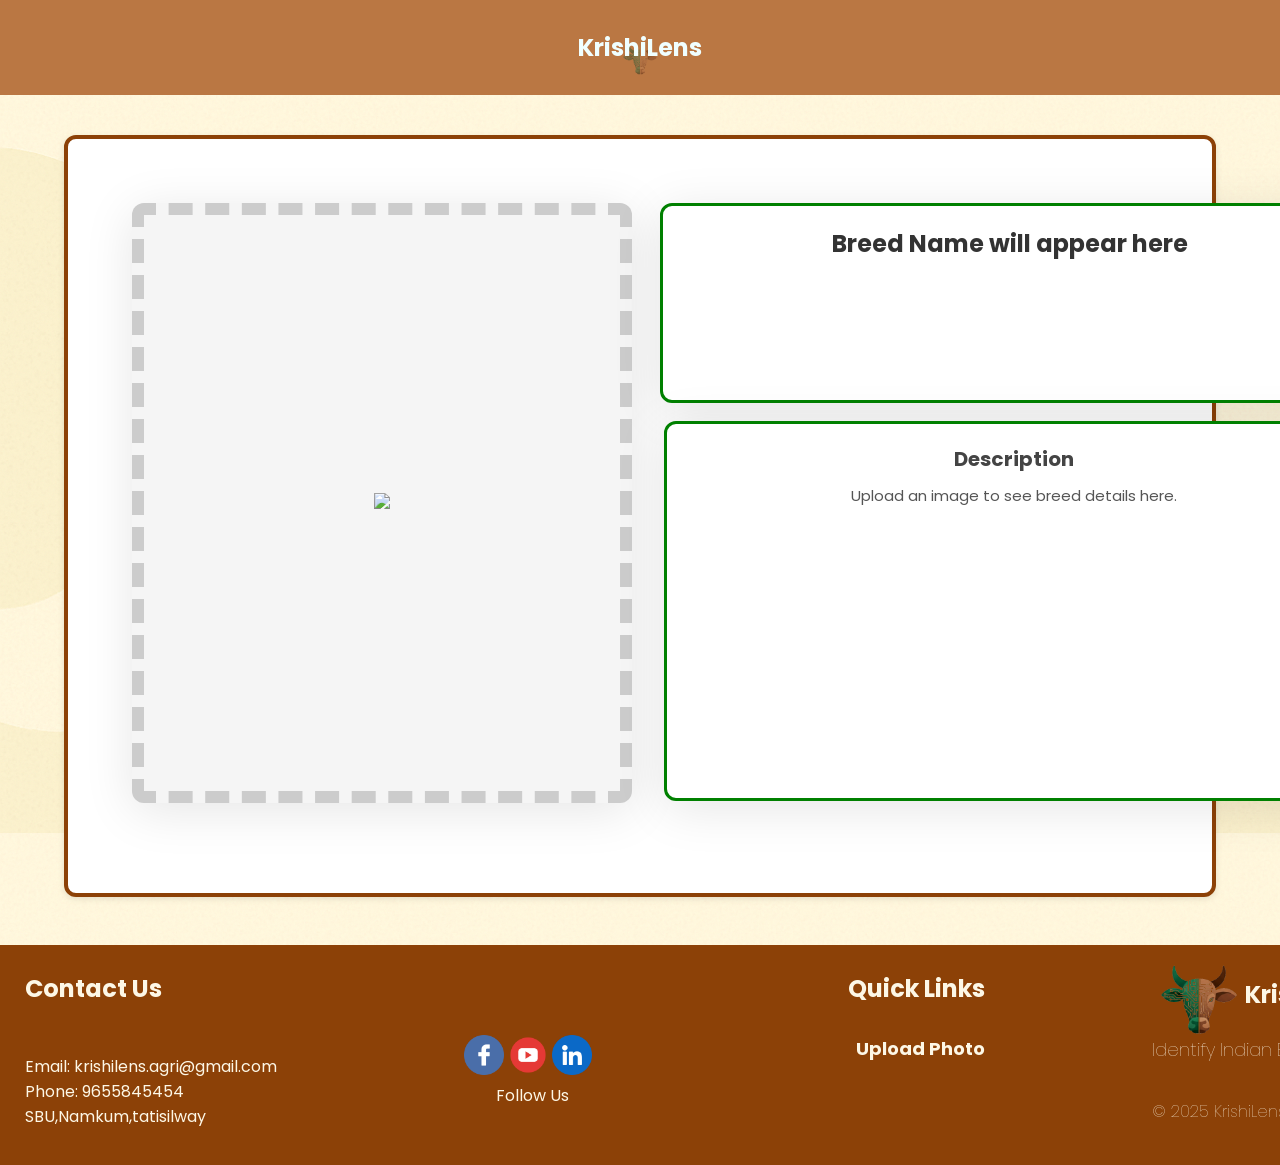
==== indexforupload.html @ 3b9b233d "Upload new files" ====
<!DOCTYPE html>
<html lang="en">
<head>
    <meta charset="UTF-8">
    <meta name="viewport" content="width=device-width, initial-scale=1.0">
    <title>Document</title>
    <link rel="stylesheet" href="styleforupload.css">
    <link href="https://fonts.googleapis.com/css2?family=Poppins:wght@400;600&family=Montserrat:wght@500&display=swap" rel="stylesheet">

</head>
<body>
    <div id="navbar">
    <div id="navContent">
        <img id="buffalo" src="output-onlinepngtools.png">
        <h2>KrishiLens</h2>

    </div>
</div>

<!-- Add photo -->

<div id="uploadSection">
    <div id="innerSection">
        <div id="addPhoto">
    <input type="file" id="fileInput" accept="image/*" style="display:none;">
    <a href="#"><img id="gallery" src="https://static.thenounproject.com/png/104062-200.png"></a>
    <button id="cutBtn" style="display:none;">✖</button>
    <div id="loadingIndicator" style="display:none;"> <!-- Loading indicator -->
        <div class="spinner"></div>
        <p>Analyzing image...</p>
    </div>
</div>
<button id="analyzeBtn" style="display:none;">Analyze Breed</button> <!-- Analyze button -->

        <!-- Breed Name -->
        <div id="similaritySection">
            <h2 id="breedName">Breed Name will appear here</h2>
            <!-- All detected breeds -->
            <div id="allBreedsSection" style="display:none;">
                <h3 style="margin-top: 15px; font-size: 16px; color: #666;">Other Detected Breeds:</h3>
                <div id="breedsList"></div>
            </div>
        </div>

        <!-- Breed Description -->
        <div id="descriptionSection">
            <h3>Description</h3>
            <p id="breedDescription">Upload an image to see breed details here.</p>
        </div>
    </div>
</div>

<!-- contact us -->
 
<div id="footer">
    <div id="box1" >
        <h2>Contact Us</h2>
    <p>Email: <a href="*">krishilens.agri@gmail.com</a></p>
    <p>Phone: 9655845454</p>
     <p>SBU,Namkum,tatisilway</p>
    </div>
    <div id="box2">
        <div id="imgFooter">
        <a href="#"><img src="facebook_3670144.png"></a>
        <a href="#"><img src="youtube_4138134.png"></a>
        <a href="#"><img src="linkedin_4494497.png"></a>
        </div>
        <p>Follow Us</p>
    </div>
    <div id="box3">
        <h2>Quick Links</h2>
        <a href="#uploadSection"><h3>Upload Photo</h3></a>
        
        
    </div>
    <div id="box4">
        <img src="output-onlinepngtools.png">
        <h2>KrishiLens</h2>
        <h3>Identify Indian Breeds With AI</h3>
        <p>© 2025 KrishiLens. All rights reserved.</p>
    </div>
</div>


    <script src="https://cdnjs.cloudflare.com/ajax/libs/gsap/3.13.0/gsap.min.js" integrity="sha512-NcZdtrT77bJr4STcmsGAESr06BYGE8woZdSdEgqnpyqac7sugNO+Tr4bGwGF3MsnEkGKhU2KL2xh6Ec+BqsaHA==" crossorigin="anonymous" referrerpolicy="no-referrer"></script>
    <script src="scriptforupload.js" ></script>
    <script src="breedData.js"></script>
</body>
</html>
---- styleforupload.css ----
* {
    margin: 0;
    padding: 0;
    box-sizing: border-box;
    
}
html,
body {
    height: 100%;
    width: 100%;
}

body {
    background-image: url(newbg.png);
}



#navbar {
    background-color: #ba7743;
}

#navContent {
    display: flex;
    justify-content: space-evenly;
    align-self: center;
    padding: 30px 20px;
    color: azure;
    font-family: 'poppins';


}


#buffalo {
    height: 80px;
    position: absolute;
    left: 600px;
    top: 8px;
}

#uploadSection {
    height: 850px;
    width: 100%;
    display: flex;
    
}

#innerSection {
    margin-top: 40px;
    margin-bottom: 0rem;
    padding: 50px 20px;
    margin-bottom: 3rem;
    background: white;
    border-radius: 12px;
    width: 90%;
    margin-left: auto;
    margin-right: auto;
    text-align: center;
    box-shadow: 0 2px 6px rgba(0,0,0,0.1);
    position: relative;
    border: 4px solid #8c4107;
}

#addPhoto {
    position: absolute;
    height: 600px;
    width: 500px;
    top: 4rem;
    left: 4rem;
    border-radius: 12px;
    overflow: hidden;
    box-shadow: 0 8px 50px rgba(0,0,0,0.1);
    display: flex;
    justify-content: center;
    align-items: center;
    background: #f5f5f5;
    cursor: pointer;
    border: 12px dashed #ccc;
    
}

#addPhoto:hover {
    border-color: #8c4107;   /* darker when hovered */
    background: #fafafa;
}




#gallery {
    max-width: 100%;
    max-height: 100%;
    object-fit: cover;
    transition: transform 0.3s ease;
}

#analyzeBtn {
    position: absolute;
    font-size: 30px;
    padding: 10px 10px;
    border-radius: 45px;
    top: 42.3rem;
    left: 12rem; /* adjust as needed */
    background-color: rgb(17, 177, 17);
    font-family: "poppins";
}



#analyzeBtn:hover {
    cursor: pointer;
    background: linear-gradient(135deg, #8c4107, #ba7743);
    transform: translateY(-2px);
    box-shadow: 0 6px 20px rgba(186, 119, 67, 0.4);
}

#analyzeBtn:active {
    transform: translateY(0);
}

#loadingIndicator {
    position: absolute;
    top: 50%;
    left: 50%;
    transform: translate(-50%, -50%);
    text-align: center;
    color: #ba7743;
    z-index: 10;
}

#loadingIndicator p {
    margin-top: 15px;
    font-family: 'Poppins', poppins;
    font-size: 14px;
    font-weight: 500;
}

.spinner {
    width: 40px;
    height: 40px;
    border: 4px solid #f3f3f3;
    border-top: 4px solid #ba7743;
    border-radius: 50%;
    animation: spin 1s linear infinite;
    margin: 0 auto;
}

@keyframes spin {
    0% { transform: rotate(0deg); }
    100% { transform: rotate(360deg); }
}

#similaritySection {
    position: absolute;
    height: 200px;
    width: 700px;
    top: 4rem;
    left: 37rem;
    box-shadow: 0 8px 50px rgba(0,0,0,0.1);
    border: 3px solid green;

}

#descriptionSection {
    position: relative;
    height: 380px;
    width: 700px;
    top: 14.5rem;
    left: 36rem;
    box-shadow: 0 8px 50px rgba(0,0,0,0.1);
    border: 3px solid green;


}

#similaritySection, #descriptionSection {
    background: #fff;
    border-radius: 12px;
    padding: 20px;
    text-align: center;
}

#similaritySection h2 {
    font-family: 'poppins', poppins;
    font-size: 24px;
    color: #333;
}

#descriptionSection h3 {
    font-family: 'poppins', poppins;
    font-size: 20px;
    margin-bottom: 10px;
    color: #444;
}

#breedDescription {
    font-family: 'poppins', poppins;
    font-size: 15px;
    color: #555;
}

/* Styles for all breeds section */
#allBreedsSection {
    margin-top: 20px;
    padding-top: 15px;
    border-top: 1px solid #e0e0e0;
}

#allBreedsSection h3 {
    font-family: 'Poppins', sans-serif;
    margin-bottom: 10px;
}

/* Breed item styles - clickable buttons */
.breed-item {
    position: relative;
    display: inline-block;
    margin: 5px;
    animation: fadeIn 0.3s ease;
    user-select: none;
    box-shadow: 0 2px 4px rgba(0,0,0,0.1);
}

.breed-item:hover {
    box-shadow: 0 4px 8px rgba(0,0,0,0.15);
}

.breed-item:active {
    transform: scale(0.98) !important;
}

@keyframes fadeIn {
    from {
        opacity: 0;
        transform: translateY(-5px);
    }
    to {
        opacity: 1;
        transform: translateY(0);
    }
}


#footer {
    height: 220px;
    width: 100%;
    background-color: #8c4107;
    display: flex;
    align-items: center;
    justify-content: space-evenly;
    font-family: 'poppins';
    color: #fdf7e6;
}

#box1 {
    height: 200px;
    width: 300px;
    
    position: absolute;
    left: 25px;
    

}

#box1 a {
    text-decoration: none;
    color: #fdf7e6;
}

#box1 h2{
    padding-top:1rem ;
    padding-bottom: 3rem;
    left: 10px;
}

#box2 {
    height: 200px;
    width: 300px;
   
    position: absolute;
    left: 25rem;
    

}

#imgFooter {
    position: absolute;
    left: 4rem;
}

#box2 img {
    height: 40px;
    margin-top: 5rem; 
}

#box2 p {
    top: 8rem;
    left: 6rem;
    position: absolute;
}


#box3 {
    height: 200px;
    width: 300px;
    
    position: absolute;
    left: 48rem;
    
}

#box3 h2 {
    top: 1rem;
    left: 5rem;
    position: absolute;
    padding-bottom: 3rem;
}



#box3 a{
    text-decoration: none;
    color: #fdf7e6;
    
    
}

#box3 h3 {
    position: absolute;
    font-size: 18px;
    top: 5rem;
    left: 5.5rem;


}

#box3 p {
    position: absolute;
    font-size: 18px;
    top: 8rem;
    left: 7rem;
}

#box4 {
    height: 200px;
    width: 350px;
    
    position: absolute;
    left: 72rem;
    
}

#box4 img {
    position: absolute;
    height: 5.8rem;
}

#box4 h2 {
    position: absolute;
    left: 5.8rem;
    top: 1.4rem;
}

#box4 h3 {
    position: absolute;
    top: 5rem;
    font-weight: 100;
}

#box4 p {
    position: absolute;
    top: 9rem;
    font-weight: 100;
}
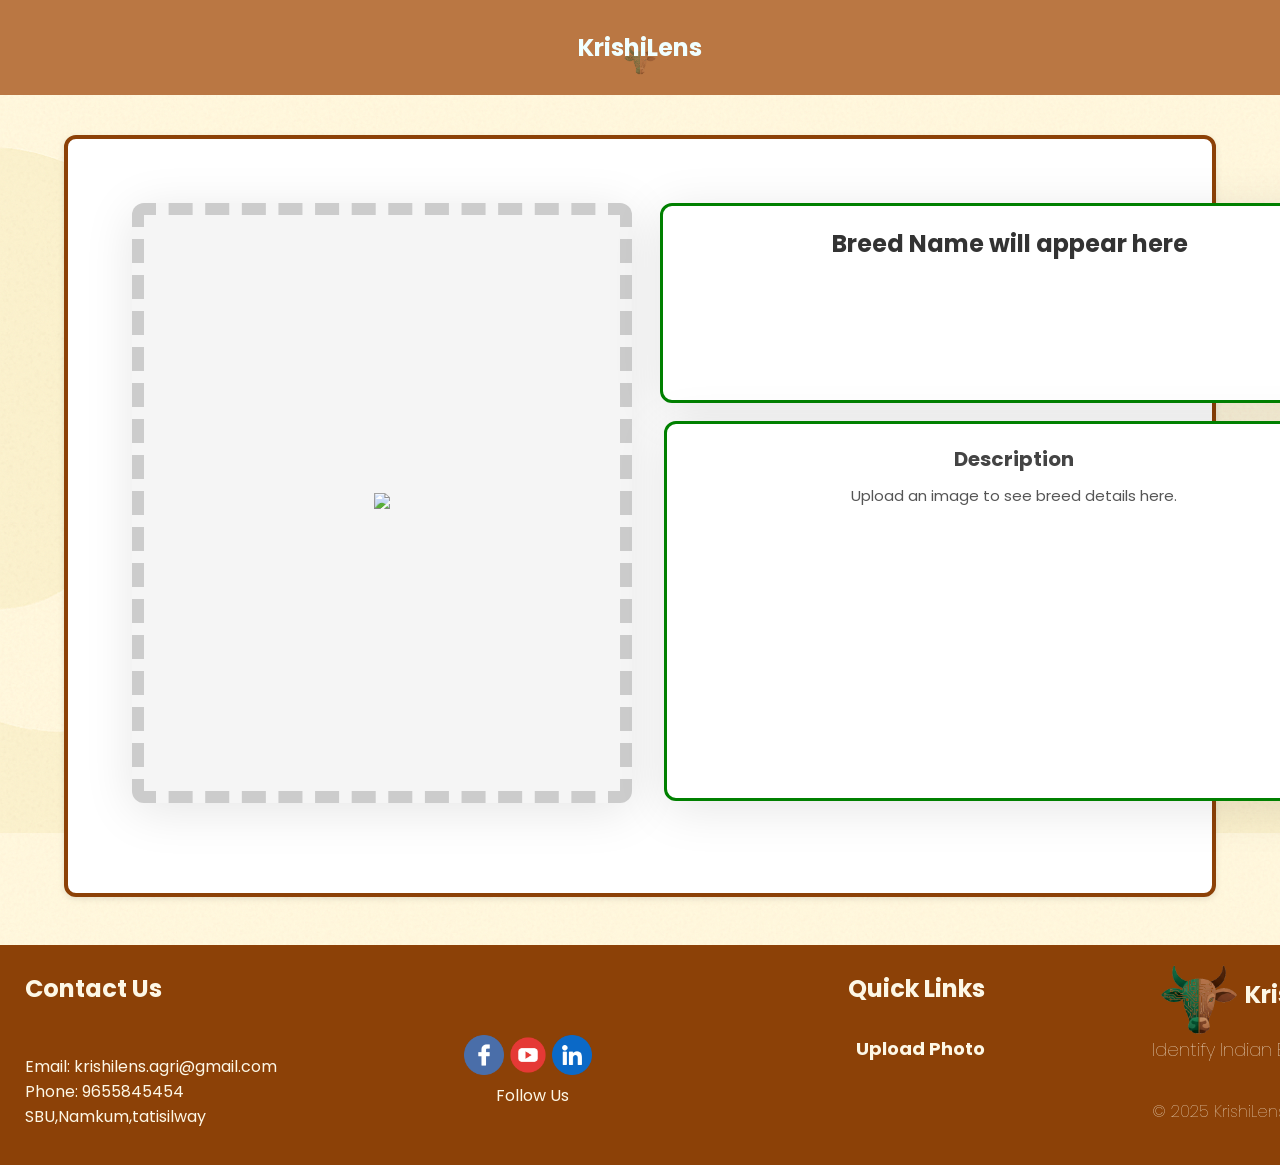
==== commit 9b386d4c: "Update indexforupload.html" ====
--- a/indexforupload.html
+++ b/indexforupload.html
@@ -3,7 +3,7 @@
 <head>
     <meta charset="UTF-8">
     <meta name="viewport" content="width=device-width, initial-scale=1.0">
-    <title>Document</title>
+    <title>Upload Image-KrishiLens</title>
     <link rel="stylesheet" href="styleforupload.css">
     <link href="https://fonts.googleapis.com/css2?family=Poppins:wght@400;600&family=Montserrat:wght@500&display=swap" rel="stylesheet">
 
@@ -86,4 +86,5 @@
     <script src="scriptforupload.js" ></script>
     <script src="breedData.js"></script>
 </body>
-</html>+
+</html>
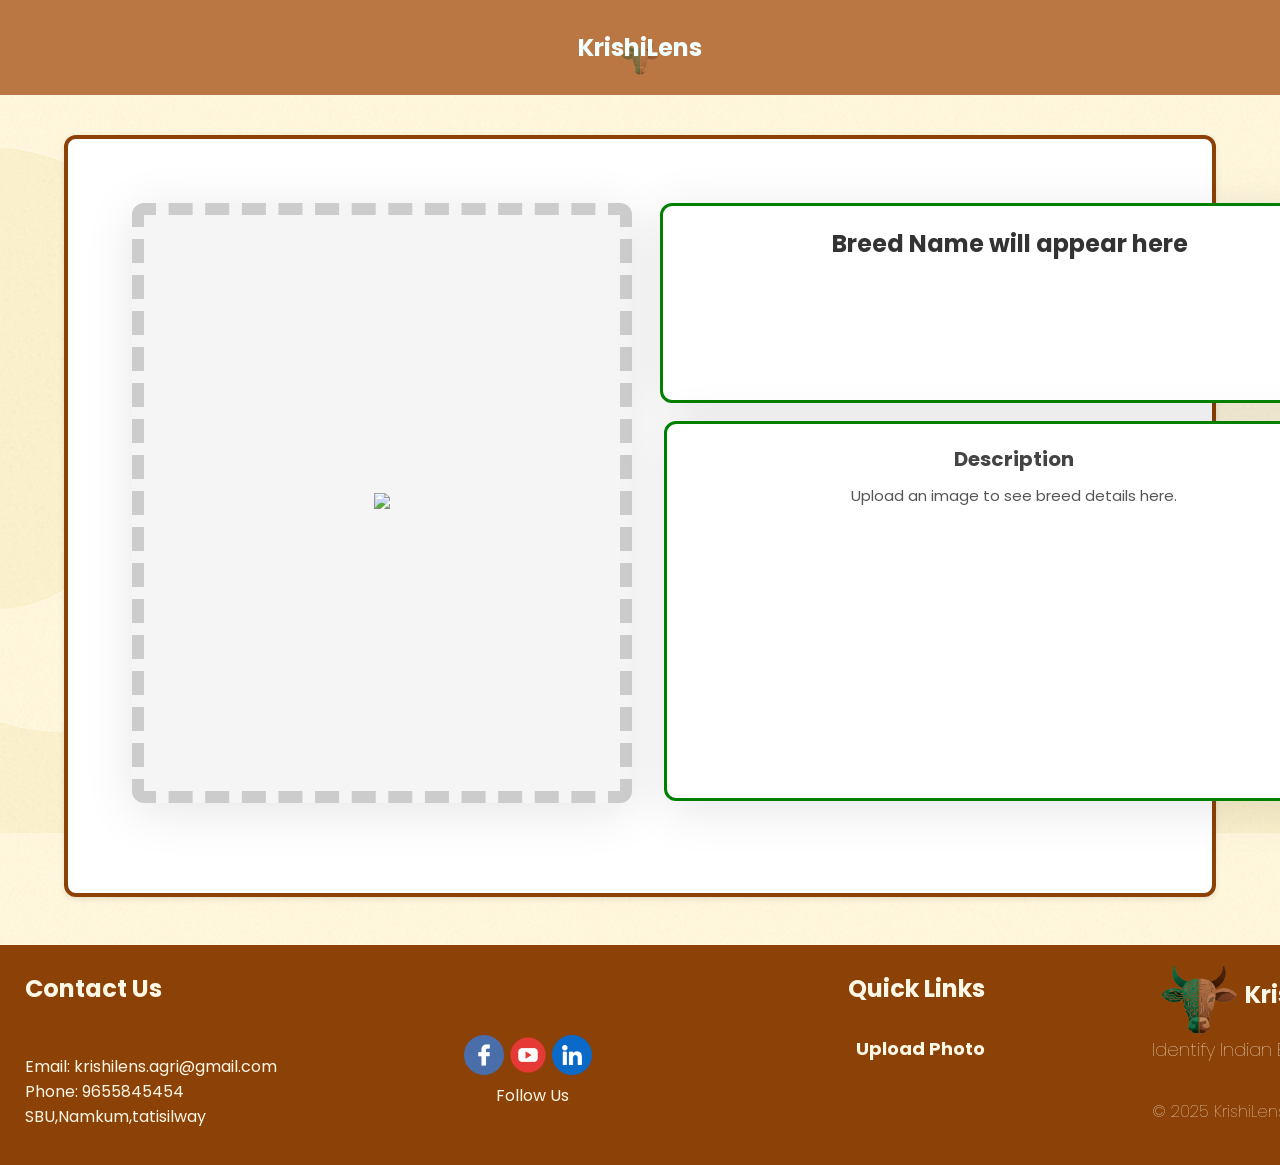
==== commit 3e5515e5: "Update indexforupload.html" ====
--- a/indexforupload.html
+++ b/indexforupload.html
@@ -6,6 +6,7 @@
     <title>Upload Image-KrishiLens</title>
     <link rel="stylesheet" href="styleforupload.css">
     <link href="https://fonts.googleapis.com/css2?family=Poppins:wght@400;600&family=Montserrat:wght@500&display=swap" rel="stylesheet">
+    <link rel="icon" type="image/png" href="favicon.png">
 
 </head>
 <body>
@@ -88,3 +89,4 @@
 </body>
 
 </html>
+
